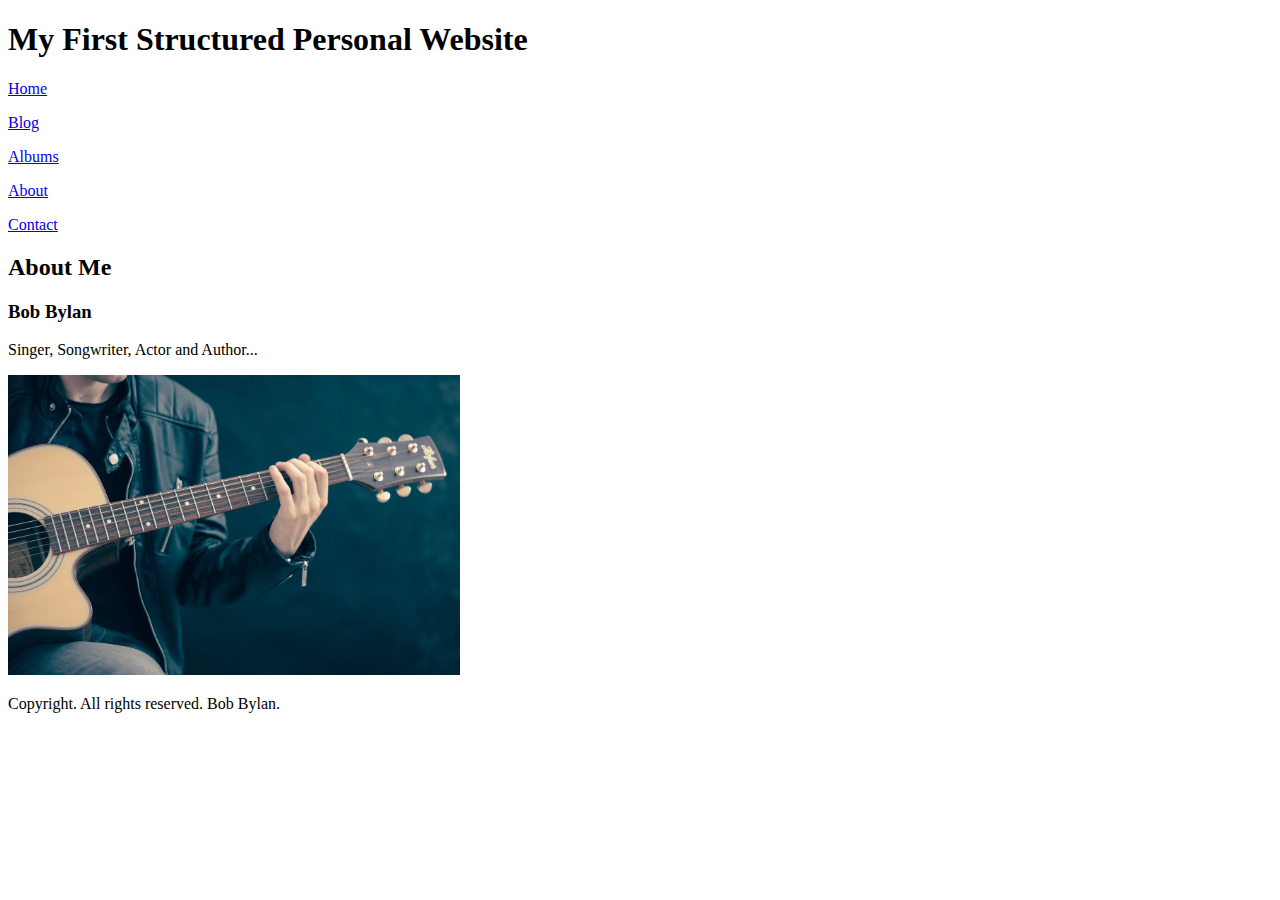
==== wk 1/index.html @ 922d8913 "Lab 1" ====
<!DOCTYPE html>
<html>
    <head>
        <meta charset="utf-8">
        <title>Lab 1</title>
		<link href="layout.css" rel="stylesheet">
    </head>
    <body>
	    <header>
			<h1>My First Structured Personal Website</h1>
		</header>
		<nav>
			<p><a href="index.html">Home</a></p>
			<p><a href="blog.html">Blog</a></p>
			<p><a href="Albums.html">Albums</a></p>
			<p><a href="about.html">About</a></p>				
			<p><a href="contact.html">Contact</a></p>
		</nav> 
		<main>
			<h2>About Me</h2>
			<section>
				<h3>Bob Bylan</h3>
				<p>Singer, Songwriter, Actor and Author...</p>
				<img src="guitar.webp" alt="Bob playin guitar" height="300px"/>
			</section>
		</main>
		<footer>
			<p>Copyright. All rights reserved. Bob Bylan.</p>
		</footer>
    </body>
</html>
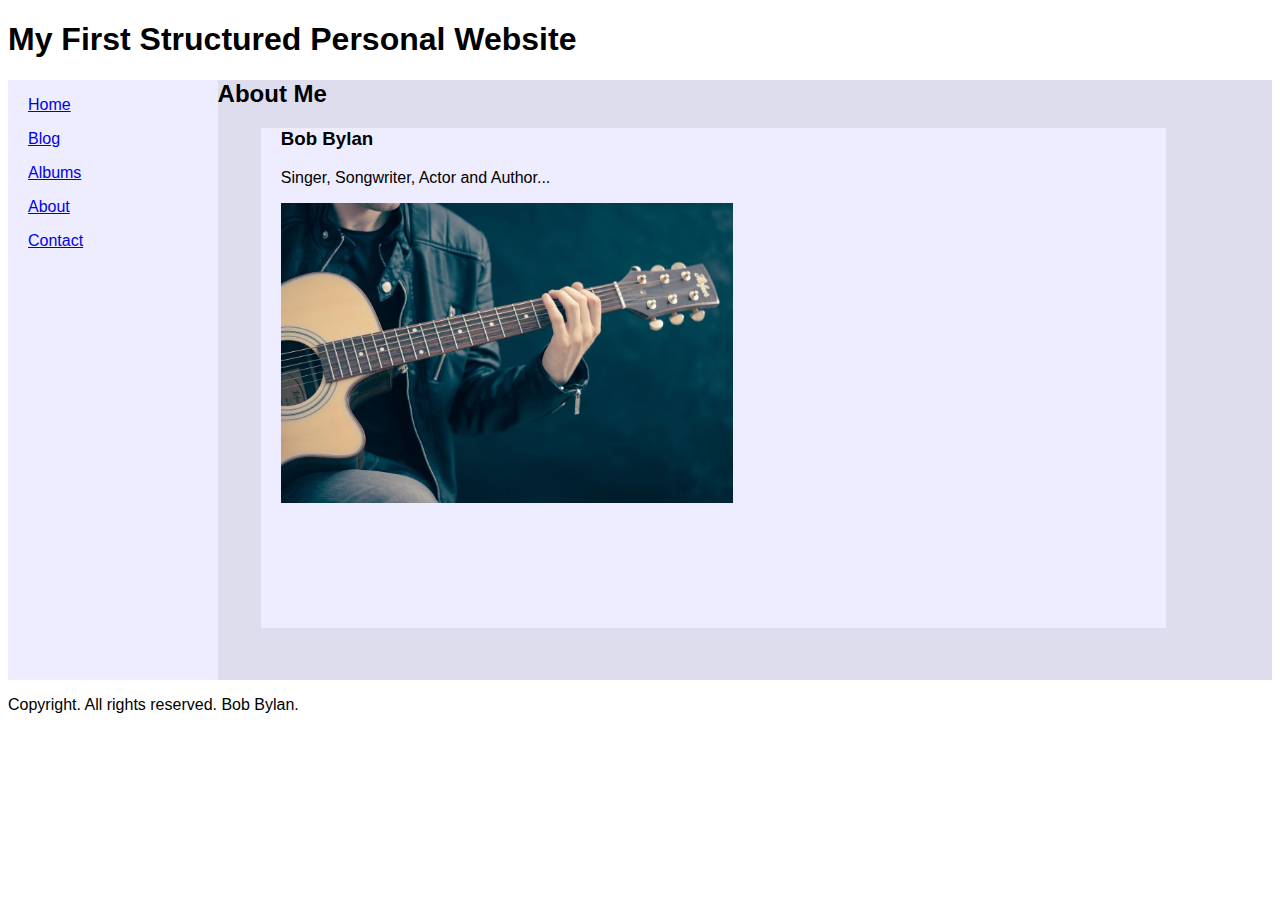
==== commit 46aadb91: "Lab 1" ====
--- a/wk 1/index.html
+++ b/wk 1/index.html
@@ -3,7 +3,7 @@
     <head>
         <meta charset="utf-8">
         <title>Lab 1</title>
-		<link href="layout.css" rel="stylesheet">
+		<link href="style.css" rel="stylesheet">
     </head>
     <body>
 	    <header>
--- a/wk 1/style.css
+++ b/wk 1/style.css
@@ -0,0 +1,27 @@
+main {
+	background-color:#DDDDEE;
+	height:600px;
+}
+
+nav {
+	background-color:#EDEDFF;
+	width:15%;
+	height:600px;
+	float:left;
+	padding-left:20px;
+}
+
+section {
+	background-color:#EDEDFF;
+	width:70%;
+	height: 500px;
+	margin-left:20%; /*a left margin in percent of the width of the containing element*/
+	padding-left:20px;
+}
+
+body {
+	color:black;
+	font-family:Helvetica, sans-serif;
+	font-size:16px; /* default font size */
+}
+
